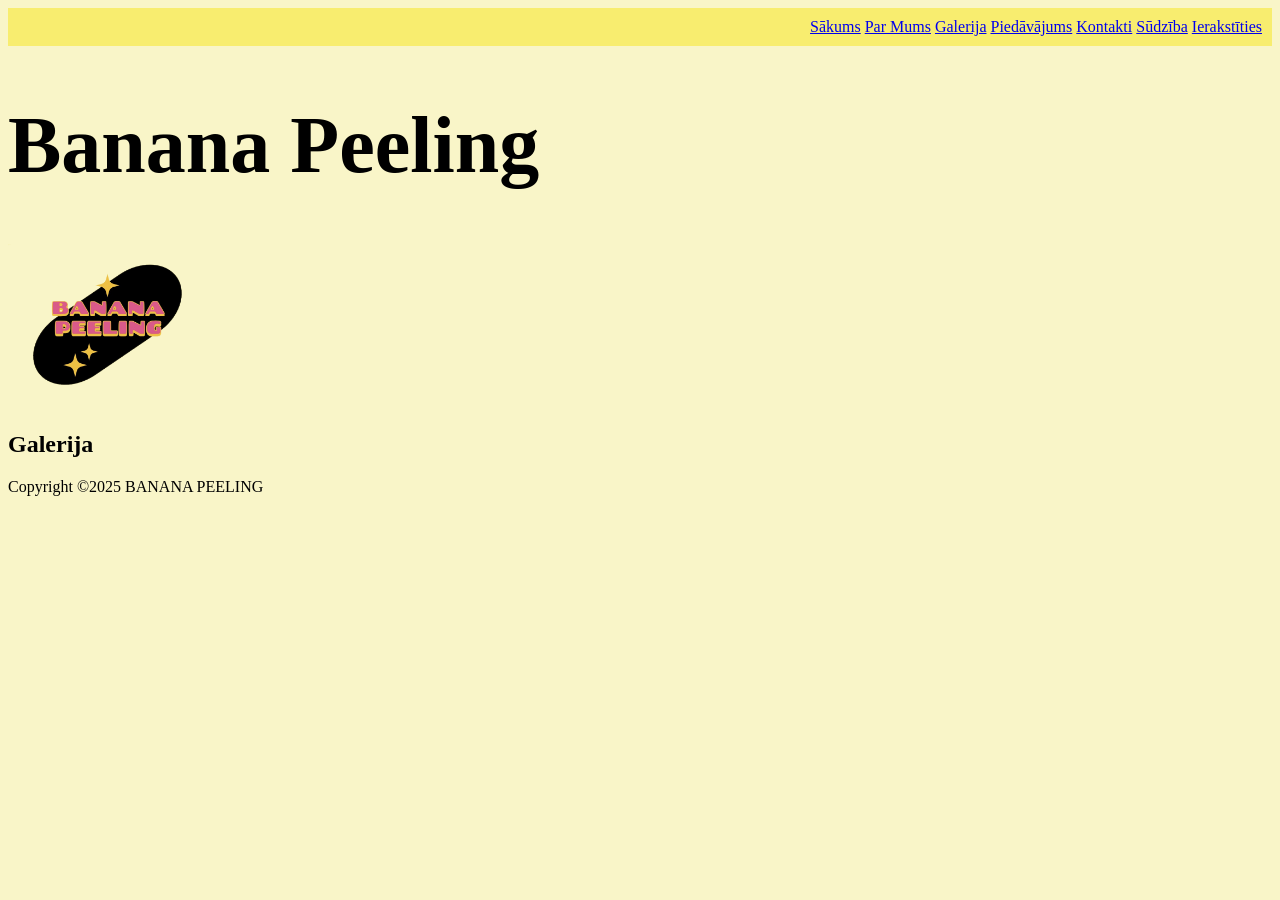
==== galerija.html @ cc24c42c "tyty" ====
<!DOCTYPE html>
<html>

<head>
  <meta charset="utf-8">
  <meta name="viewport" content="width=device-width">
  <title>replit</title>
  <link href="style.css" rel="stylesheet" type="text/css" />
</head>



  <header>
            <div class="topnav">
              <a href="sakums.html">Sākums</a>
              <a href="parmums.html">Par Mums</a>
              <a  class="active" href="galerija.html">Galerija</a>
              <a href="pied.html">Piedāvājums</a>
              <a href="kont.html">Kontakti</a>
              <a href="sudzib.html">Sūdzība</a>
              <a href="ierak.html">Ierakstīties</a>
            </div>

    </header>
  <body>


    <main>

<!-- //titli-->
      <div id= "title"><h1>Banana Peeling</h1></div>

    <img id= "logo" src="logo.png" alt="Logo" style=width:200px;>

    </div>

<br>

  <h2>Galerija</h2>

<div class= ""
  <form action="idk" class= "sudz1"
    <div>
    <p></p>

    </div>





      </main>


  <script src="script.js"></script>
</body>

<footer>
    Copyright ©2025 BANANA PEELING
</footer>


</html>
---- style.css ----
html {
  height: 100%;
  width: 100%;
  background-color: #F9F5C8;
}

.home {
  display: flex;
  width: 20%;
  float: left;
}

.parmums {
  display: flex;
  width: 20%;
  float: left;
}

.galerija {
  display: flex;
  width: 20%;
  float: left;
}

.piedavajumi {
  display: flex;
  width: 20%;
  float: left;
}

.kontakti {
  display: flex;
  width: 20%;
  float: left;
}

#banBG {
  transform: rotate(-56deg);
  /*  position: absolute;
  z-index: -1;  */
} 

table {
  position: relative;
  z-index: 1;
}

th, td {
  border: 1px solid #f9f5c8;
  border-width: 34px;
  padding: 10px;
  border-radius: 11px;
  height: 402px;
  background-color: #EEC045;
}

table, th, td{
  opacity: 80%;
}
.leftoverTable{
  background-color: #f9f5c8;
}

/*  #navbar {
  display: flex;
justify-content: flex-end;
} */

header{
  background-color: #F8ED6F;
  padding: 10px;
  text-align: right;
}

#logo{
  justify-content: flex-end;
}

h1{
  font-size: 80px;
}

#sakums{
  justify-content: flex-start;
}
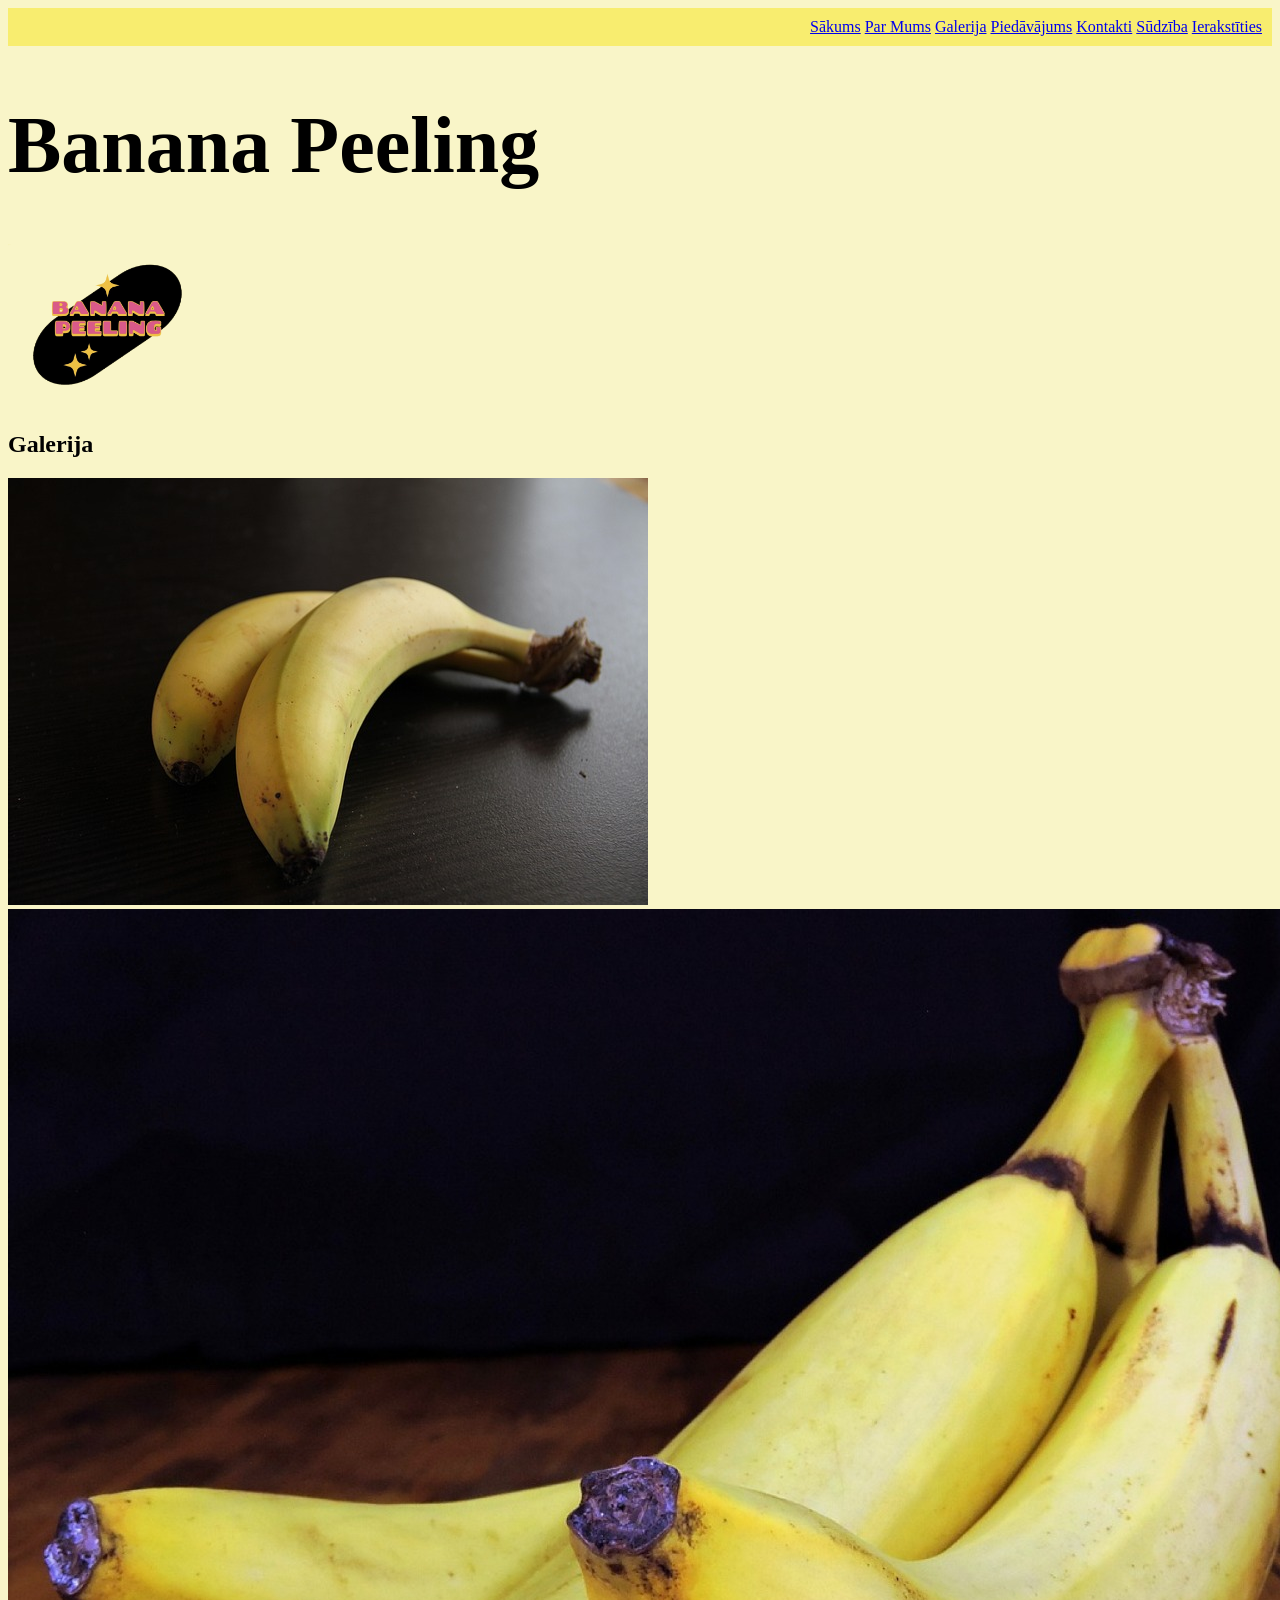
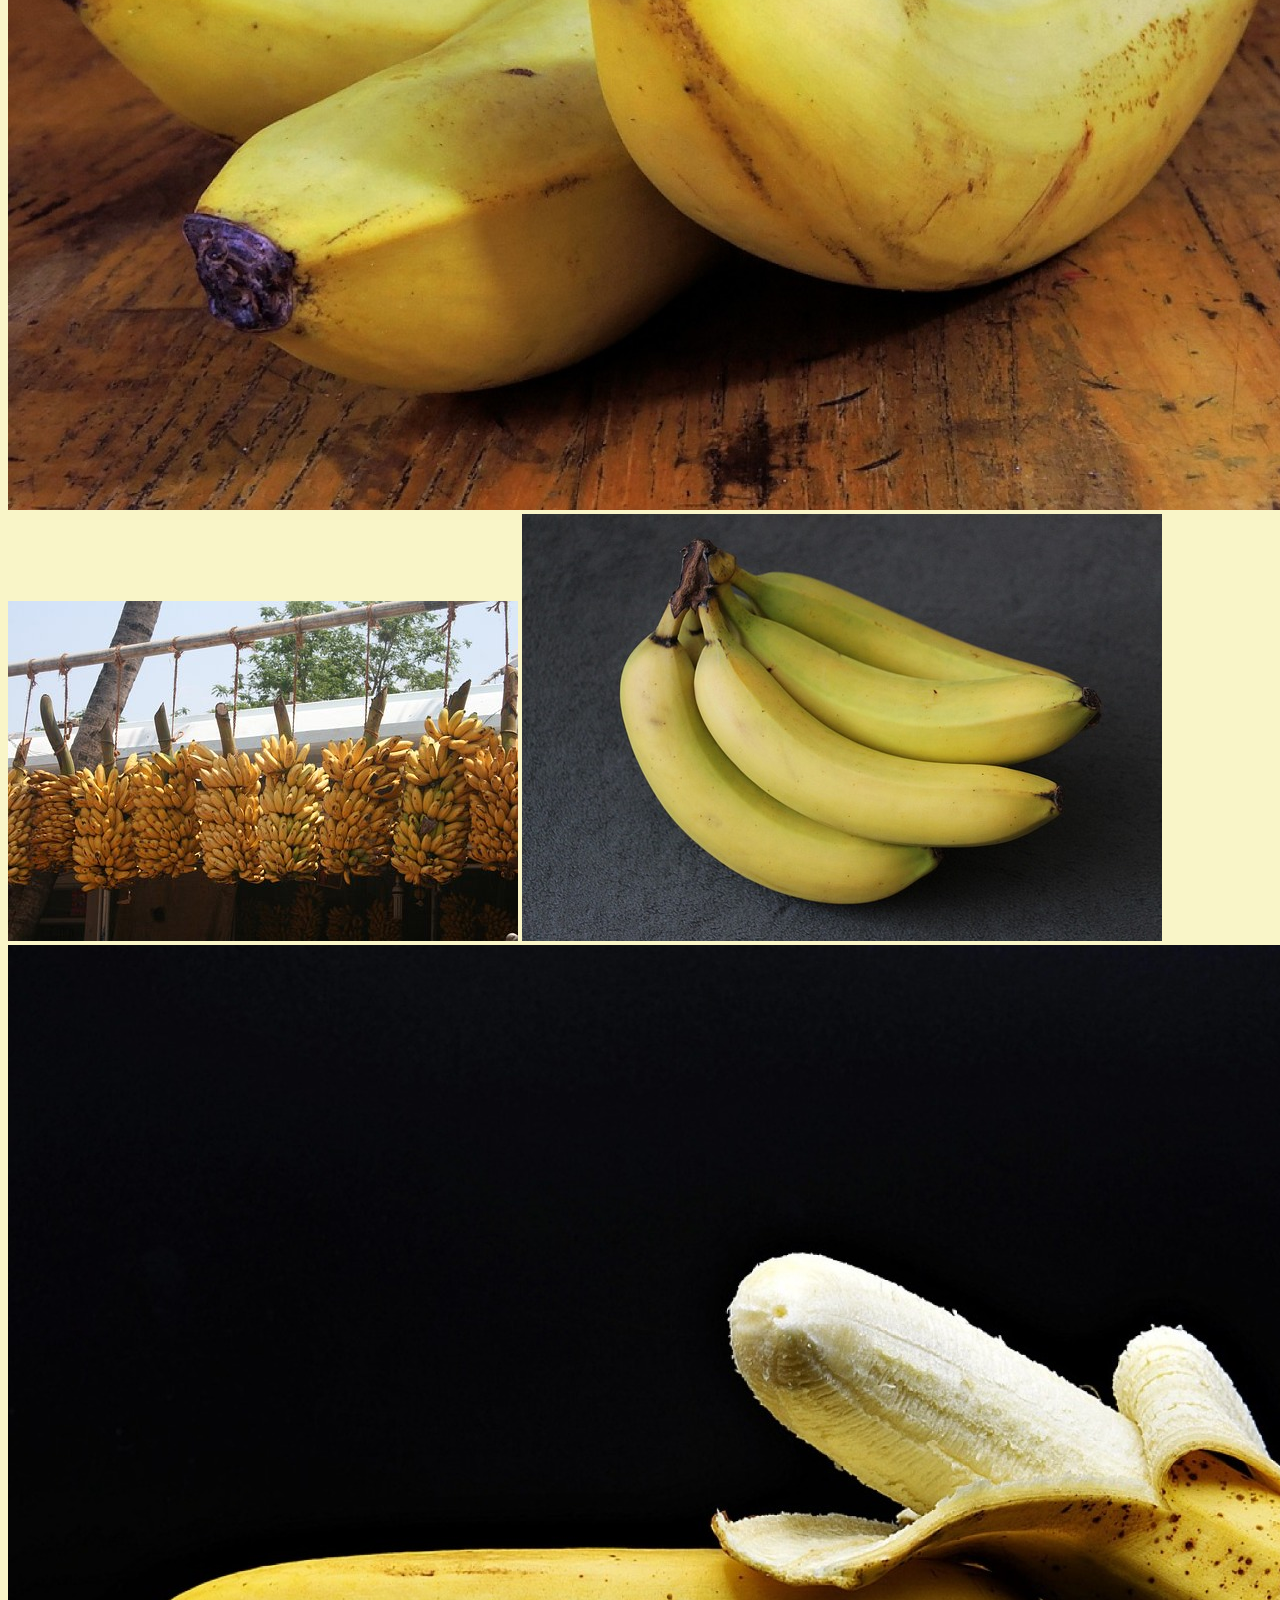
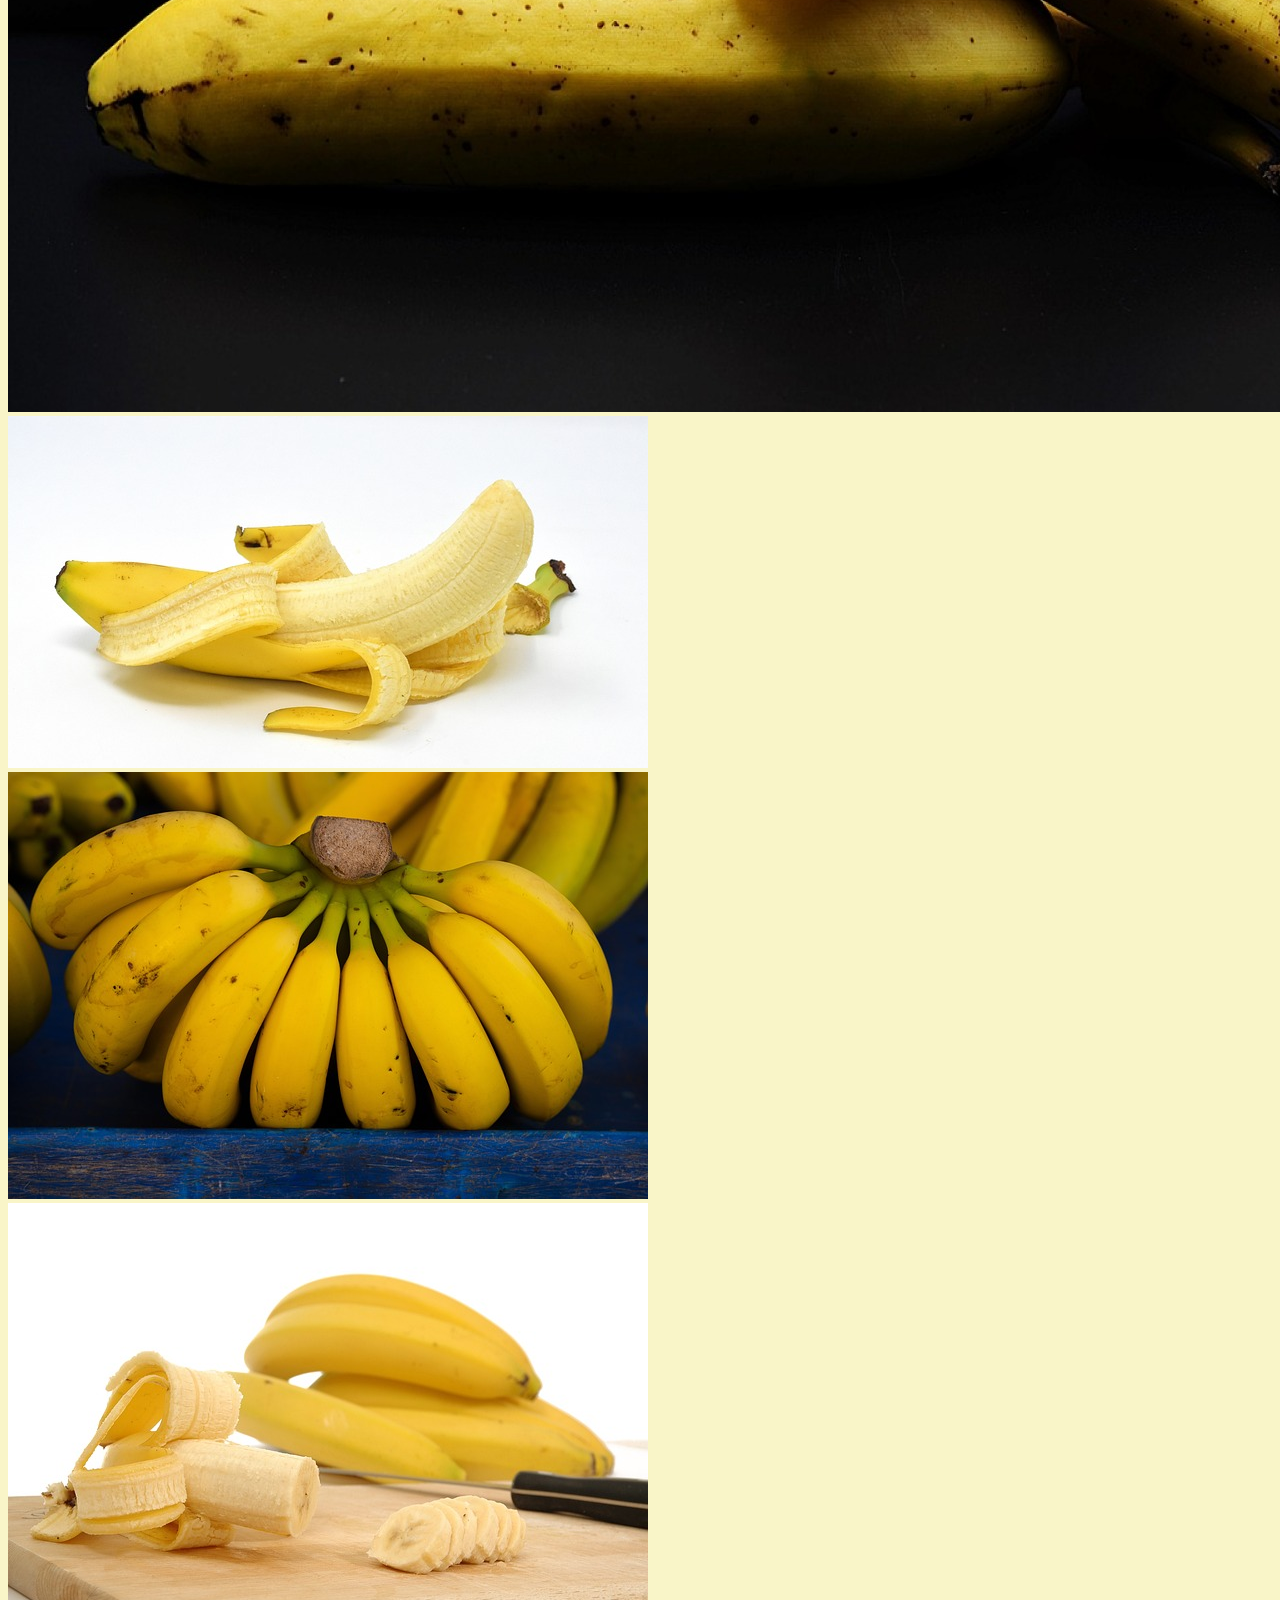
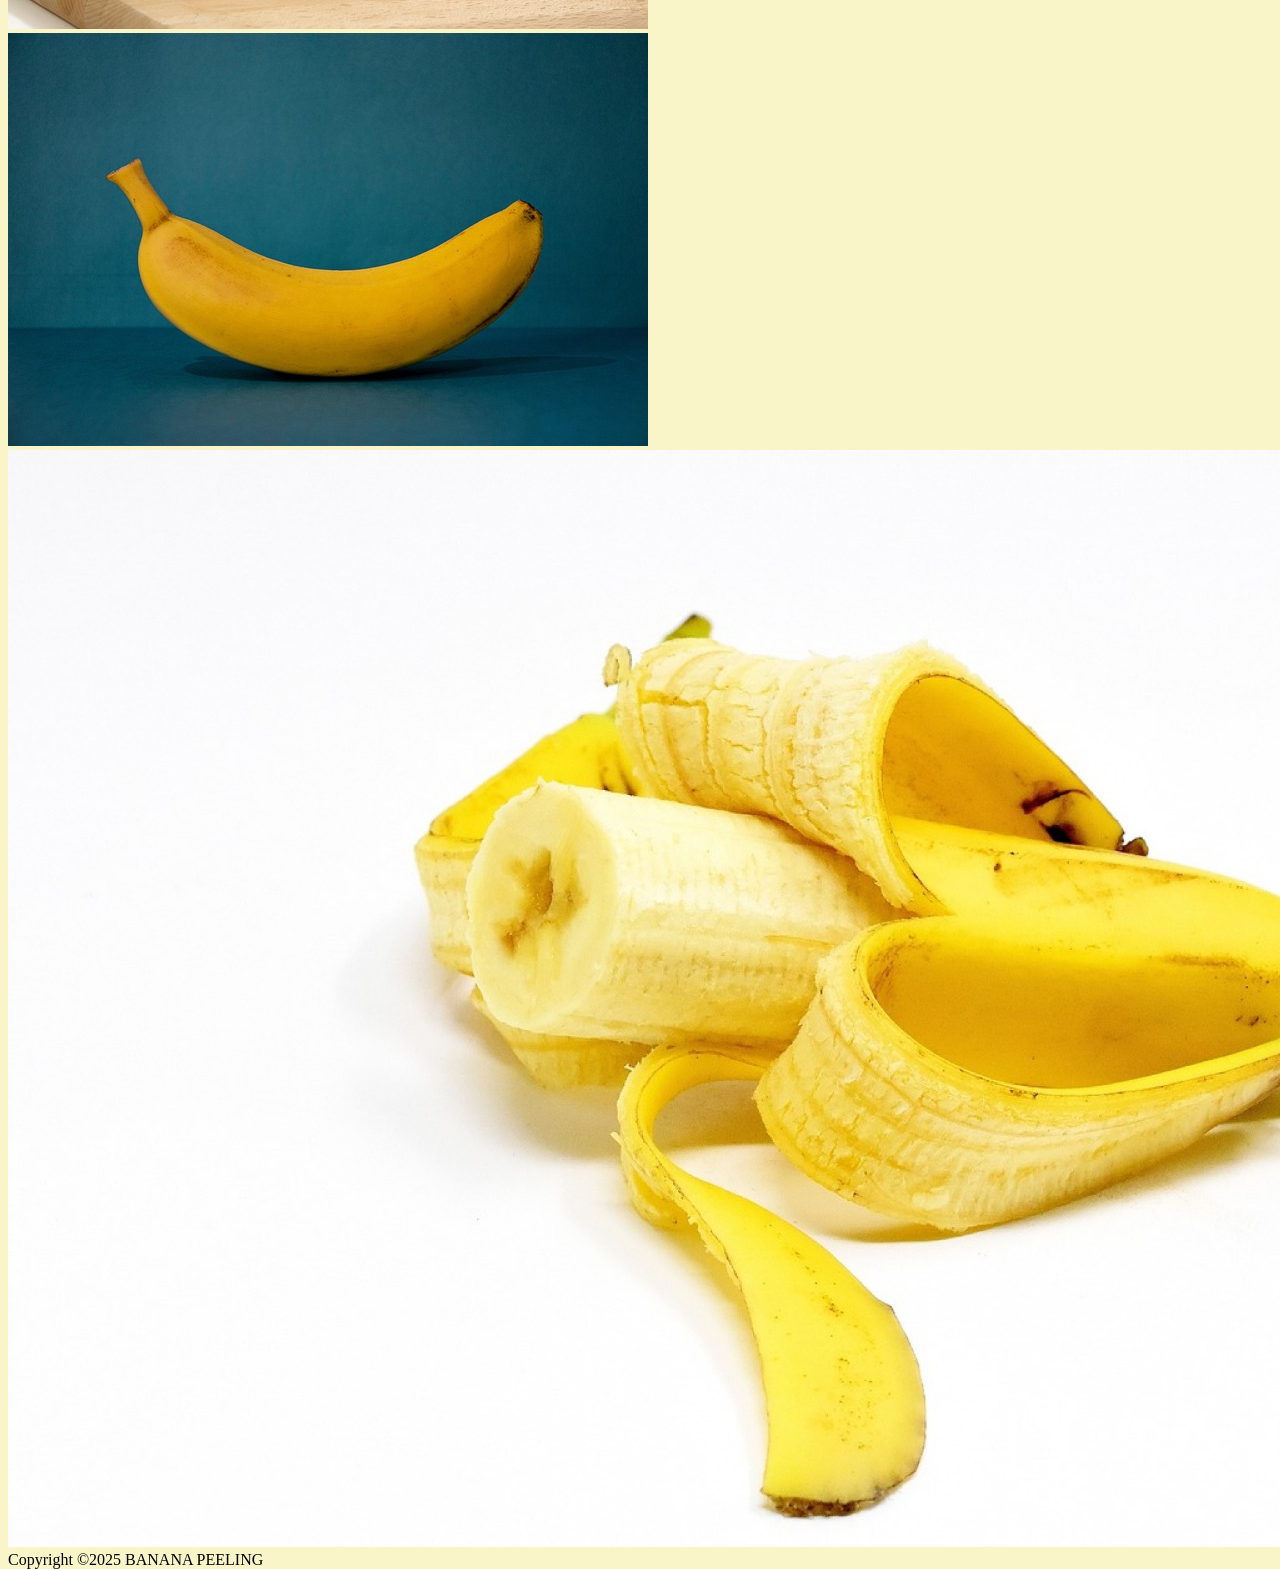
==== commit eb481290: "hhhhhhhhhh" ====
--- a/galerija.html
+++ b/galerija.html
@@ -12,7 +12,7 @@
 
   <header>
             <div class="topnav">
-              <a href="sakums.html">Sākums</a>
+              <a href="index.html">Sākums</a>
               <a href="parmums.html">Par Mums</a>
               <a  class="active" href="galerija.html">Galerija</a>
               <a href="pied.html">Piedāvājums</a>
@@ -38,13 +38,20 @@
 
   <h2>Galerija</h2>
 
-<div class= ""
-  <form action="idk" class= "sudz1"
-    <div>
-    <p></p>
+<div>
+  <img src="ban1.png">
+  <img src="ban2.png">
+  <img src="ban3.png">
+  <img src="ban4.png">
+  <img src="ban5.png">
+  <img src="ban6.png">
+  <img src="ban7.png">
+  <img src="ban8.png">
+  <img src="ban9.png">
+  <img src="ban10.png">
 
-    </div>
-
+  
+</div>
 
 
 
